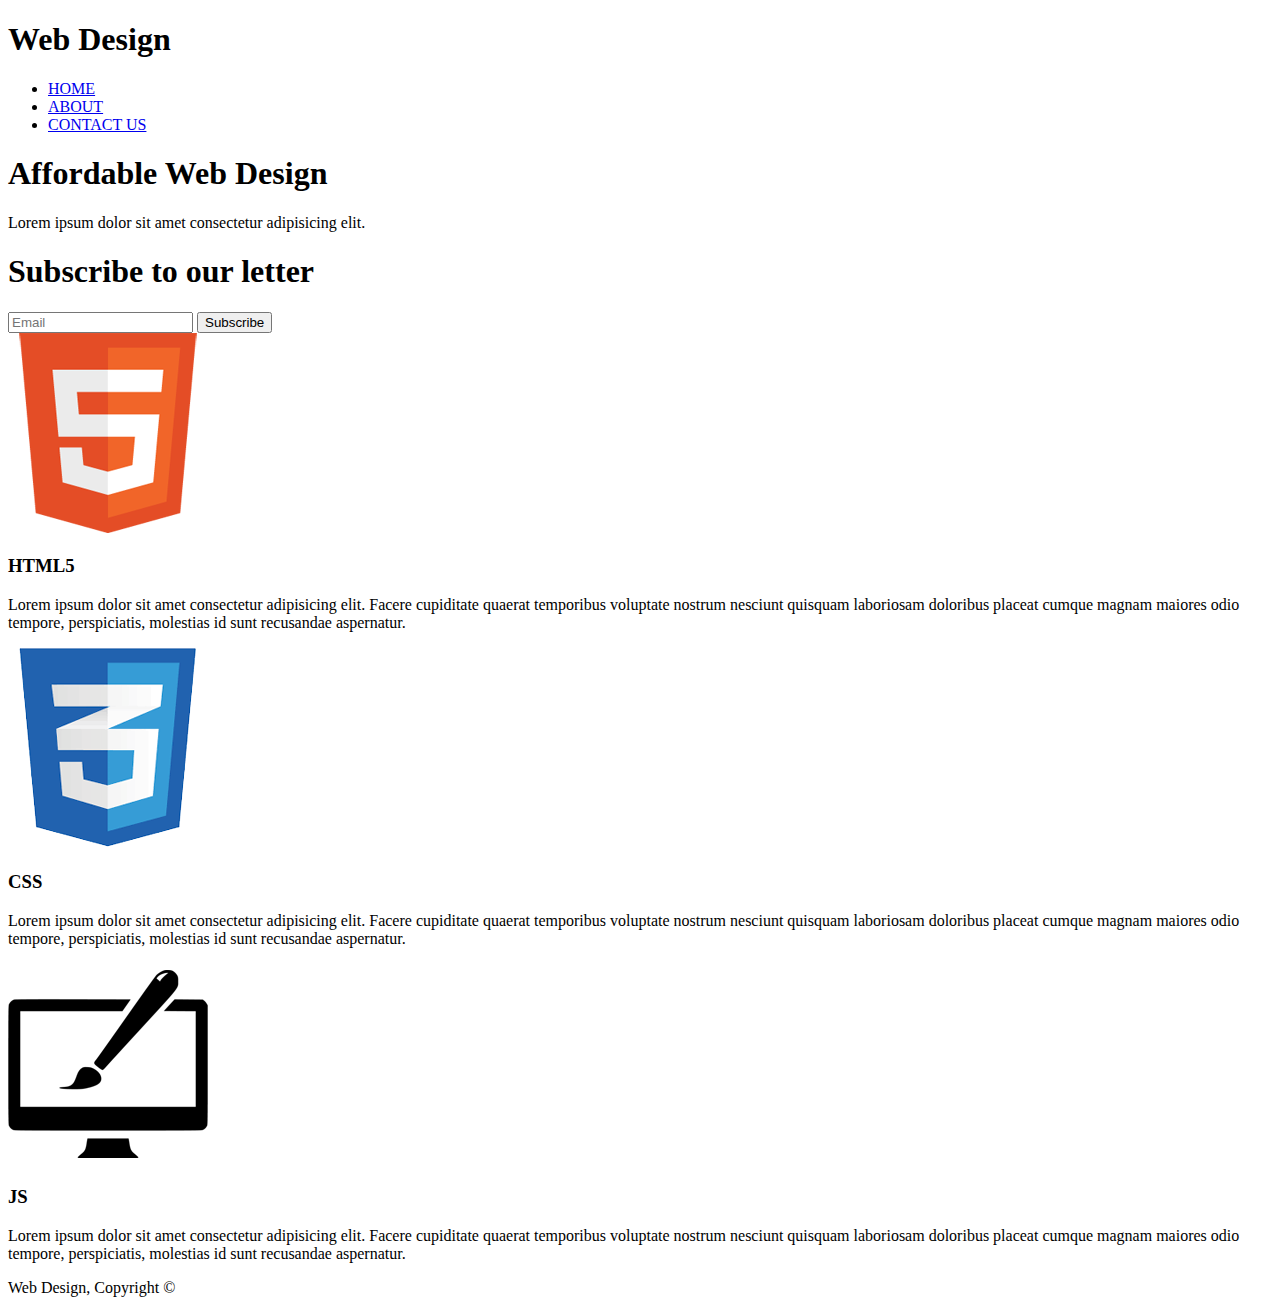
==== index.html @ b1519de4 "Mockup HTML" ====
<!DOCTYPE html>
<html lang="en">
<head>
    <meta charset="UTF-8">
    <meta name="viewport" content="width=device-width, initial-scale=1.0">
    <meta http-equiv="X-UA-Compatible" content="ie=edge">
    <link rel="stylesheet" href="style.css">
    <title>Welcome</title>
</head>
<body>
    <header>
        <div class="container">
            <div id="branding">
                <h1>Web Design</h1>
            </div>
            <nav>
                <ul>
                    <li><a href="index.html">HOME</a></li>
                    <li><a href="index.html">ABOUT</a></li>
                    <li><a href="index.html">CONTACT US</a></li>
                </ul>
            </nav>
        </div>
    </header>
    <section id="showcase">
        <div class="container">
            <h1>Affordable Web Design</h1>
            <p>Lorem ipsum dolor sit amet consectetur adipisicing elit.</p>
        </div>
    </section>
    <section id="newsletter">
        <div class="container">
            <h1>Subscribe to our letter</h1>
            <form>
                <input type="email" placeholder="Email">
                <button type="submit" class="button_1">Subscribe</button>
            </form>
        </div>
    </section>
     <section id="boxes">
         <div class="container">
             <div class="box">
                 <img src="./img/logo_html.png" alt="">
                 <h3>HTML5</h3>
                 <p>Lorem ipsum dolor sit amet consectetur adipisicing elit. Facere cupiditate quaerat temporibus voluptate nostrum nesciunt quisquam laboriosam doloribus placeat cumque magnam maiores odio tempore, perspiciatis, molestias id sunt recusandae aspernatur.</p>
            </div>
            <div class="box">
                <img src="./img/logo_css.png" alt="">
                    <h3>CSS</h3>
                    <p>Lorem ipsum dolor sit amet consectetur adipisicing elit. Facere cupiditate quaerat temporibus voluptate nostrum nesciunt quisquam laboriosam doloribus placeat cumque magnam maiores odio tempore, perspiciatis, molestias id sunt recusandae aspernatur.</p>
            </div>
            <div class="box">
                <img src="./img/logo_brush.png" alt="">
                    <h3>JS</h3>
                    <p>Lorem ipsum dolor sit amet consectetur adipisicing elit. Facere cupiditate quaerat temporibus voluptate nostrum nesciunt quisquam laboriosam doloribus placeat cumque magnam maiores odio tempore, perspiciatis, molestias id sunt recusandae aspernatur.</p>
            </div>
         </div>
     </section>
     <footer>
         <p>Web Design, Copyright &copy;</p>
     </footer>
</body>
</html>
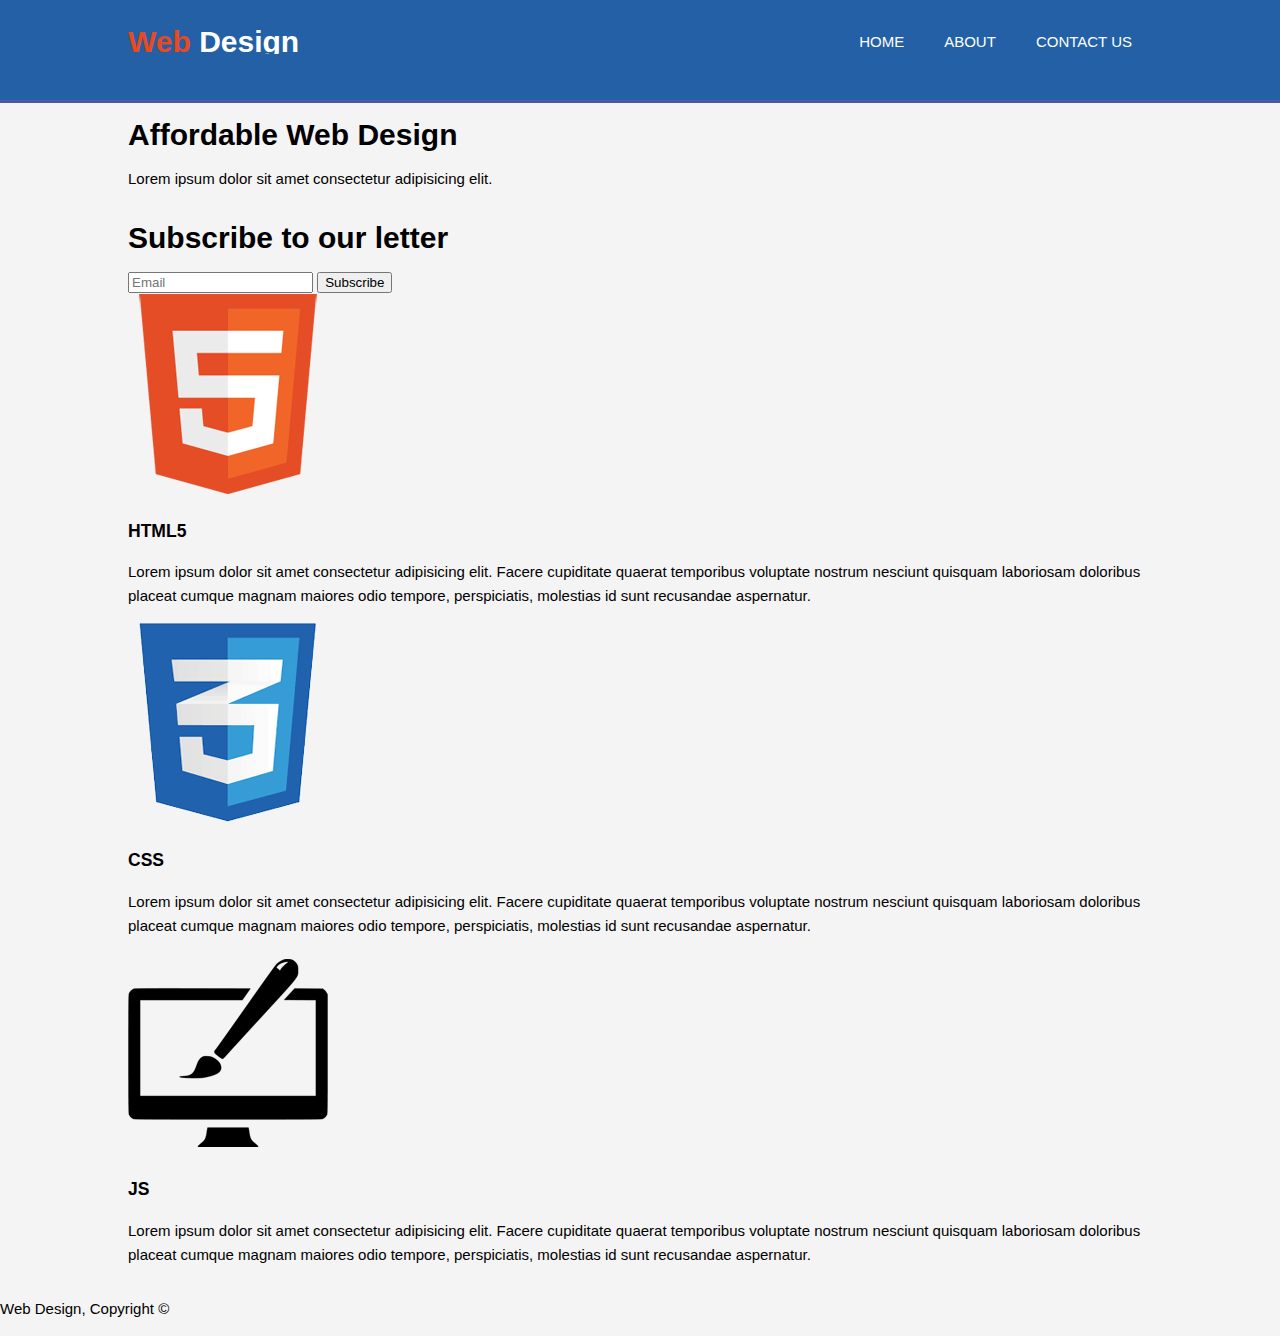
==== commit e89c5da5: "Playing With css" ====
--- a/index.html
+++ b/index.html
@@ -11,7 +11,7 @@
     <header>
         <div class="container">
             <div id="branding">
-                <h1>Web Design</h1>
+                <h1><span class="highlight">Web</span> Design</h1>
             </div>
             <nav>
                 <ul>
--- a/style.css
+++ b/style.css
@@ -0,0 +1,54 @@
+body{
+    font-family: 'Gill Sans', 'Gill Sans MT', Calibri, 'Trebuchet MS', sans-serif;
+    font-size: 15px;
+    line-height: 1.5rem;
+    padding: 0%;
+    margin: 0%;
+    background-color: #f4f4f4;
+
+}
+.container{
+    width: 80%;
+    margin: auto;
+    overflow: hidden;
+
+}
+header{
+    background: #2360a5;
+    color: #fff;
+    padding-top: 30px;
+    min-height: 70px;
+    border-bottom: #4c59a1 3px solid;
+
+}
+
+header a{
+    color:#fff;
+    text-decoration: none;
+    text-transform: uppercase;
+    font-size: 15px; 
+}
+header ul{
+    margin: 0;
+    padding: 0%;
+
+}
+header li{
+    float: left;
+    display: inline;
+    padding: 0 20px 0 20px;
+}
+header #branding{
+    float: left;
+}
+header #branding h1{
+    margin: 0;
+}
+header nav{
+    float: right;
+    margin: 0;
+}
+header .highlight, header .current a{
+    color: #e8491d;
+    
+}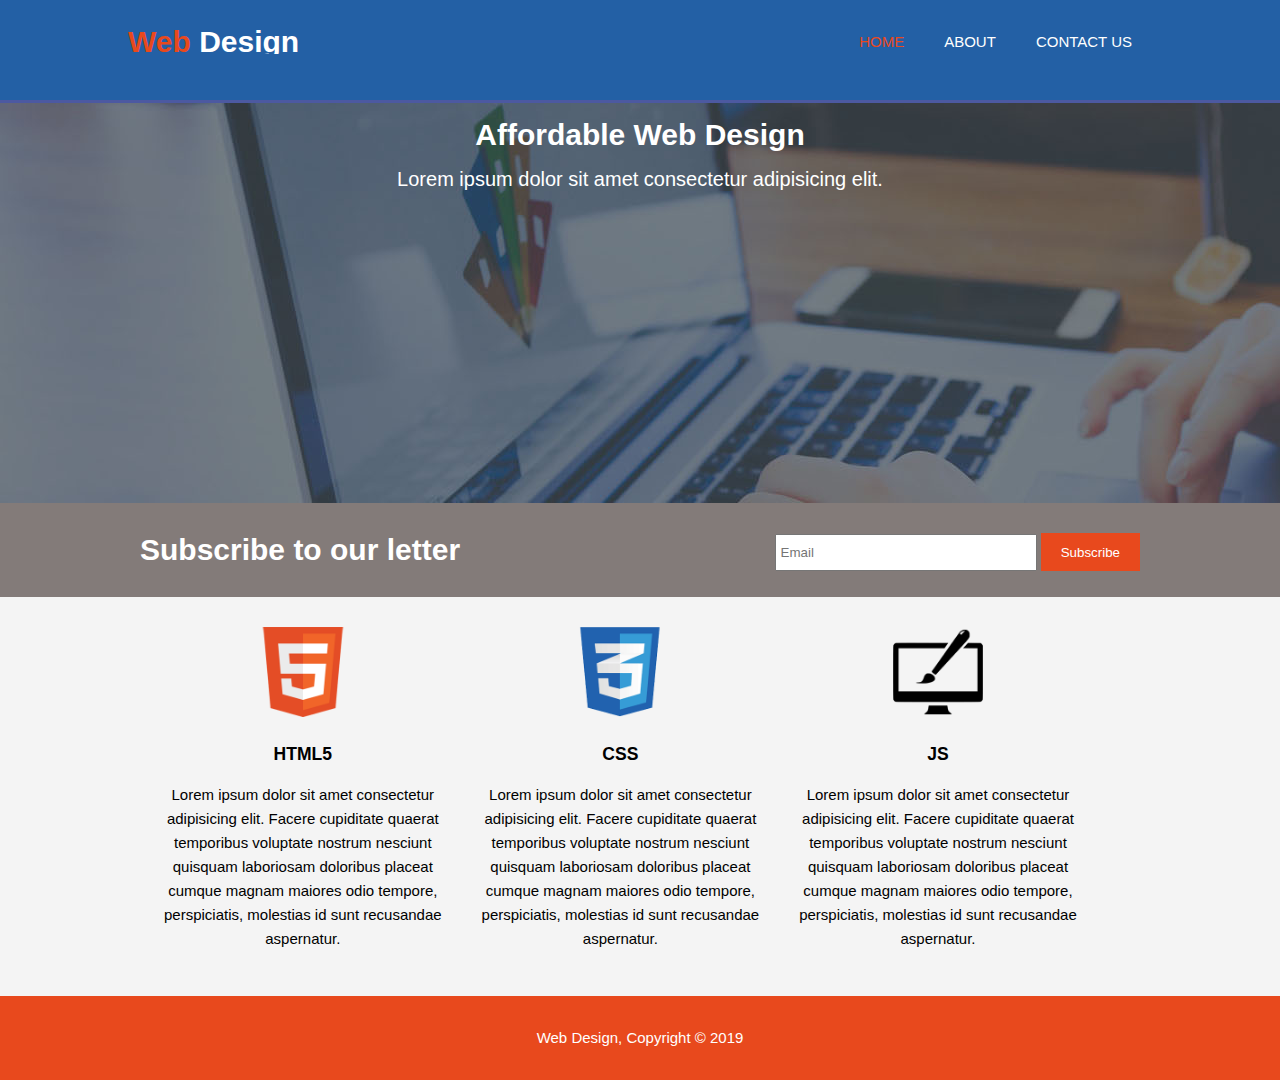
==== commit 2cb0eb01: "Final Commit" ====
--- a/index.html
+++ b/index.html
@@ -15,9 +15,9 @@
             </div>
             <nav>
                 <ul>
-                    <li><a href="index.html">HOME</a></li>
-                    <li><a href="index.html">ABOUT</a></li>
-                    <li><a href="index.html">CONTACT US</a></li>
+                    <li class="current"><a href="index.html">HOME</a></li>
+                    <li><a href="about.html">ABOUT</a></li>
+                    <li><a href="contactus.html">CONTACT US</a></li>
                 </ul>
             </nav>
         </div>
@@ -57,7 +57,7 @@
          </div>
      </section>
      <footer>
-         <p>Web Design, Copyright &copy;</p>
+         <p>Web Design, Copyright &copy; 2019</p>
      </footer>
 </body>
 </html>--- a/style.css
+++ b/style.css
@@ -6,6 +6,13 @@
     margin: 0%;
     background-color: #f4f4f4;
 
+}
+.dark{
+    padding: 15px;
+    background: rgb(90, 89, 89);
+    color: #fff;
+    margin-top: 10px;
+    margin-bottom: 20px;
 }
 .container{
     width: 80%;
@@ -51,4 +58,141 @@
 header .highlight, header .current a{
     color: #e8491d;
     
-}+}
+header a:hover{
+    color: #cccccc;
+    font-weight: bold;
+}
+
+/* Showcase */
+
+#showcase{
+    min-height: 400px;
+    background:url('./img/showcase.jpg') no-repeat 0 -400px;
+    text-align: center;
+    color: #fff;
+
+}
+#shocase h1{
+    margin-top: 100px;
+    font-size: 55px;
+    margin-bottom: 10px;
+}
+#showcase p{
+    font-size: 20px;
+}
+
+/* Subscribe box */
+#newsletter{
+    padding: 15px;
+    color: #fff;
+    background: #837b79;
+}
+#newsletter h1{
+    float: left;
+}
+#newsletter form{
+    float: right;
+    margin-top: 15px;
+}
+#newsletter input[type="email"]{
+    padding: 4px;
+    height: 25px;
+    width: 250px;
+}
+.button_1{
+    height: 38px;
+    background: #e8491d;
+    border: none;
+    padding-left: 20px;
+    padding-right: 20px;
+    color: #fff;
+}
+
+
+#boxes{
+    margin: 20px;
+}
+#boxes .box{
+    float: left;
+    text-align: center;
+    width: 30%;
+    padding: 10px;
+
+}
+#boxes .box img{
+    width: 90px;
+}
+
+/* About Us page''s Sidebar*/
+
+aside#sidebar{
+    float: right;
+    width: 30%;
+    margin-top: 10px;
+}
+
+
+article#main-col{
+    float: left;
+    width: 65%;
+}
+
+aside#sidebar .quote input, aside#sidebar .quote textarea{
+
+    width: 90%;
+    padding: 5px;
+
+}
+
+/* Contact Us*/
+ul#contact{
+    list-style: none;
+    padding: 20px;
+    border: #837b79 solid 1px;
+    margin-bottom: 5px;
+    background: #f4f4f4;
+}
+
+footer{
+    padding: 15px;
+    margin-top: 10px;
+    color: #fff;
+    background-color: #e8491d;
+    text-align: center;
+}
+
+/* optimze for different widths*/
+
+@media(max-width : 768px){
+    header #branding,
+    header nav,
+    header nav li,
+    #newletter h1,
+    #newsletter form,
+    #boxes .box,
+    article#main-col,
+    aside#sidebar {
+        float: none;
+        text-align: center;
+        width: 100%;
+    }
+
+    header{
+        padding-bottom: 20px;
+    }
+
+    #showcase h1{
+        margin-top: 40px;
+    }
+    #newsletter button, .quote button{
+        display: block;
+        width: 100%;
+    }
+    #newsletter form input[type="email"],
+    .quote input,
+    .quote textarea{
+        width: 100%;
+        margin-bottom: 5px;
+    }
+}
